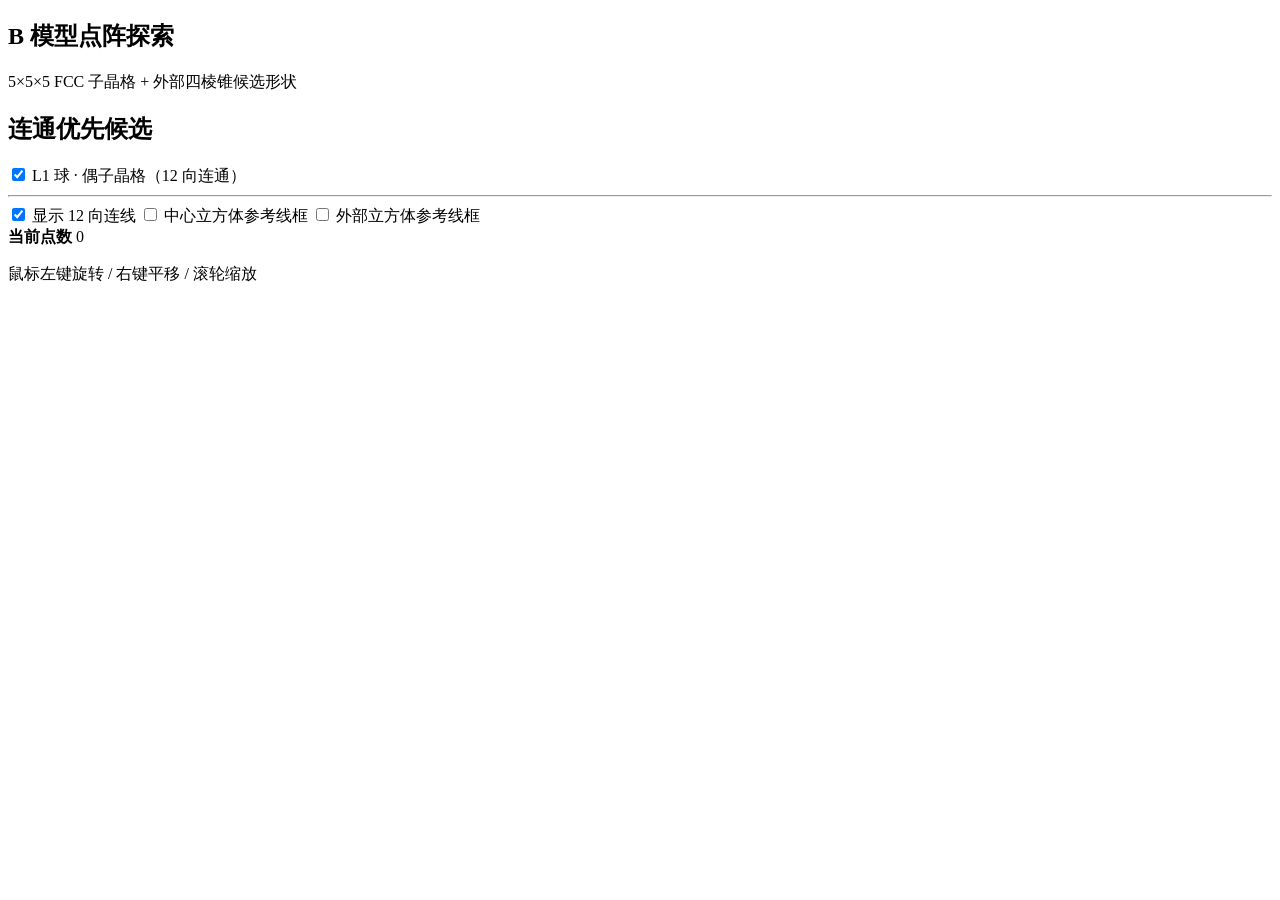
==== frontend/b-model-preview.html @ 7b07d991 "feat: 实现 B 模型纯12向L1球基础对局并更新设计文档" ====
<!DOCTYPE html>
<html lang="zh-CN">
<head>
  <meta charset="UTF-8">
  <meta name="viewport" content="width=device-width, initial-scale=1.0">
  <title>PolyJump · B 模型点阵探索</title>
  <link rel="stylesheet" href="/style.css">
  <script type="importmap">
  {
    "imports": {
      "three": "https://cdn.jsdelivr.net/npm/three@0.160.0/build/three.module.js",
      "three/addons/": "https://cdn.jsdelivr.net/npm/three@0.160.0/examples/jsm/"
    }
  }
  </script>
</head>
<body>
  <section id="preview-page" class="page">
    <header class="menu-header">
      <h1>B 模型点阵探索</h1>
      <p class="subtitle">5×5×5 FCC 子晶格 + 外部四棱锥候选形状</p>
    </header>

    <div class="preview-layout">
      <div class="preview-controls">
        <h2>连通优先候选</h2>
        <label class="switch-row">
          <input type="checkbox" id="show-candidate" checked>
          <span>L1 球 · 偶子晶格（12 向连通）</span>
        </label>
        <hr>
        <label class="switch-row">
          <input type="checkbox" id="show-lines" checked>
          <span>显示 12 向连线</span>
        </label>
        <label class="switch-row">
          <input type="checkbox" id="show-cube">
          <span>中心立方体参考线框</span>
        </label>
        <label class="switch-row">
          <input type="checkbox" id="show-arms">
          <span>外部立方体参考线框</span>
        </label>
        <div class="preview-stats">
          <strong>当前点数</strong>
          <span id="point-count">0</span>
        </div>
        <p class="hint">鼠标左键旋转 / 右键平移 / 滚轮缩放</p>
      </div>
      <div id="preview-scene"></div>
    </div>
  </section>

  <script type="module" src="/b_model_preview.js"></script>
</body>
</html>
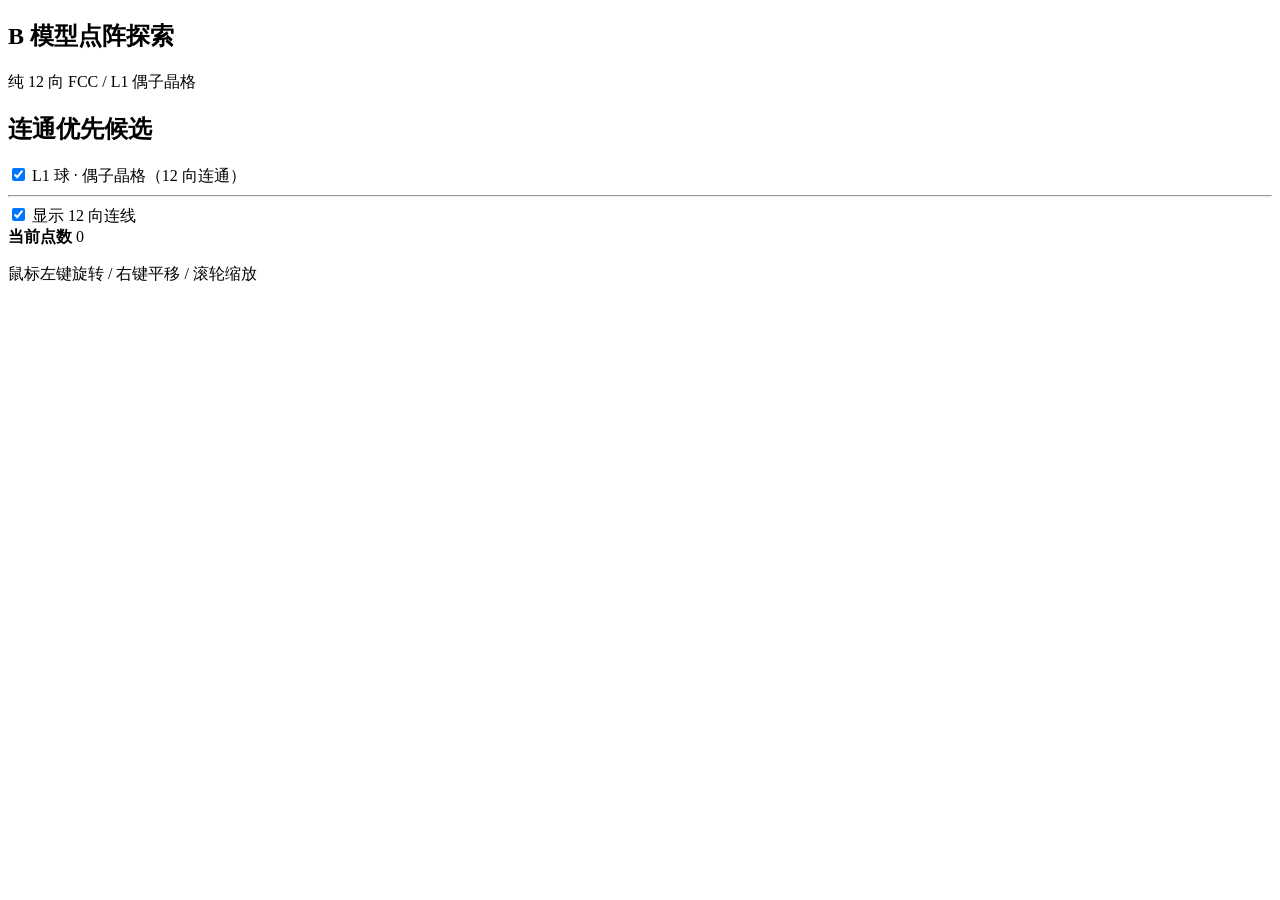
==== commit d0828018: "chore: 移除 D 模型与外部金字塔参考，保留实际 B/C 预览" ====
--- a/frontend/b-model-preview.html
+++ b/frontend/b-model-preview.html
@@ -18,7 +18,7 @@
   <section id="preview-page" class="page">
     <header class="menu-header">
       <h1>B 模型点阵探索</h1>
-      <p class="subtitle">5×5×5 FCC 子晶格 + 外部四棱锥候选形状</p>
+      <p class="subtitle">纯 12 向 FCC / L1 偶子晶格</p>
     </header>
 
     <div class="preview-layout">
@@ -33,14 +33,6 @@
           <input type="checkbox" id="show-lines" checked>
           <span>显示 12 向连线</span>
         </label>
-        <label class="switch-row">
-          <input type="checkbox" id="show-cube">
-          <span>中心立方体参考线框</span>
-        </label>
-        <label class="switch-row">
-          <input type="checkbox" id="show-arms">
-          <span>外部立方体参考线框</span>
-        </label>
         <div class="preview-stats">
           <strong>当前点数</strong>
           <span id="point-count">0</span>
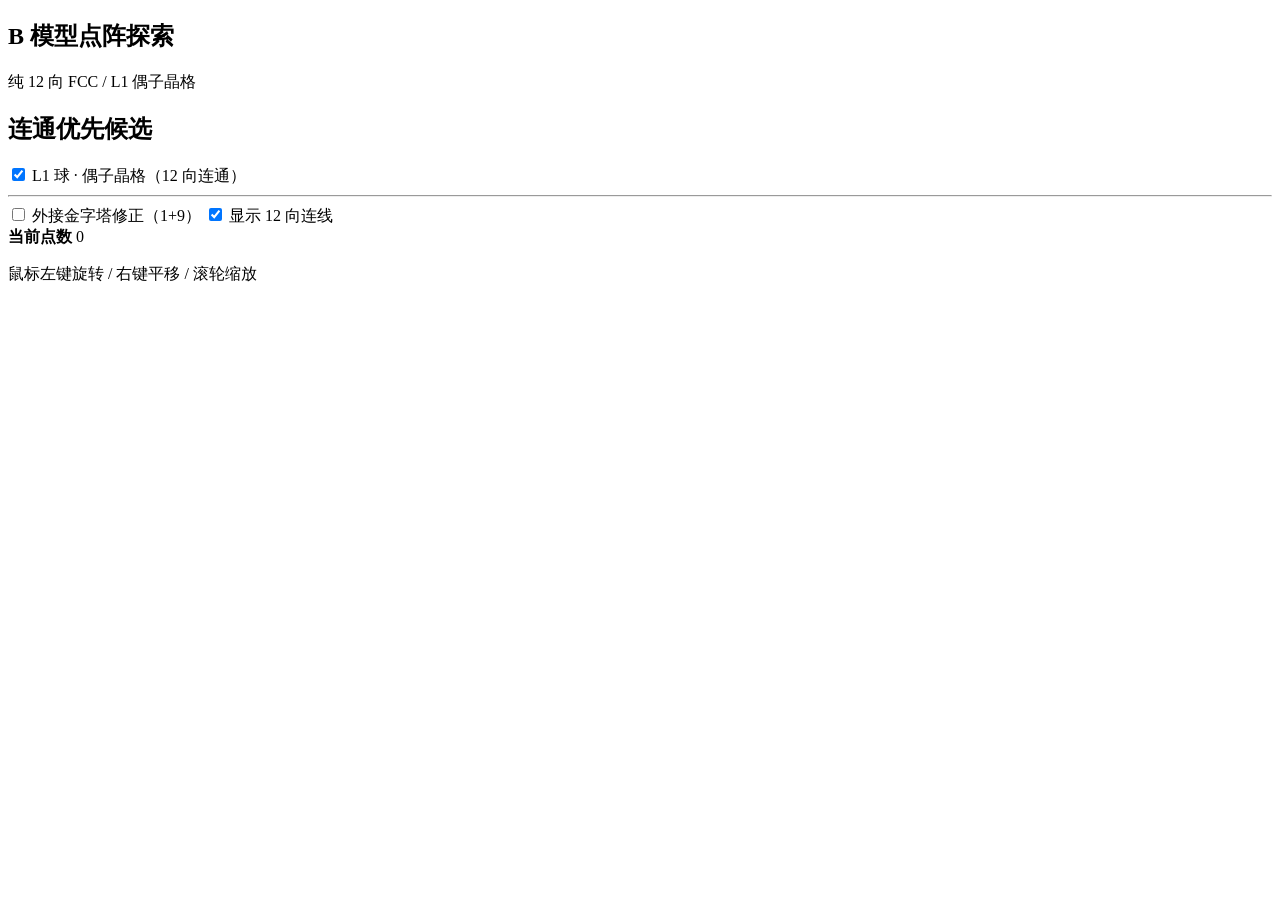
==== commit 11048ef0: "feat: B/C 预览增加修正版外接金字塔（1+9）" ====
--- a/frontend/b-model-preview.html
+++ b/frontend/b-model-preview.html
@@ -30,6 +30,10 @@
         </label>
         <hr>
         <label class="switch-row">
+          <input type="checkbox" id="show-ext-pyramid">
+          <span>外接金字塔修正（1+9）</span>
+        </label>
+        <label class="switch-row">
           <input type="checkbox" id="show-lines" checked>
           <span>显示 12 向连线</span>
         </label>
